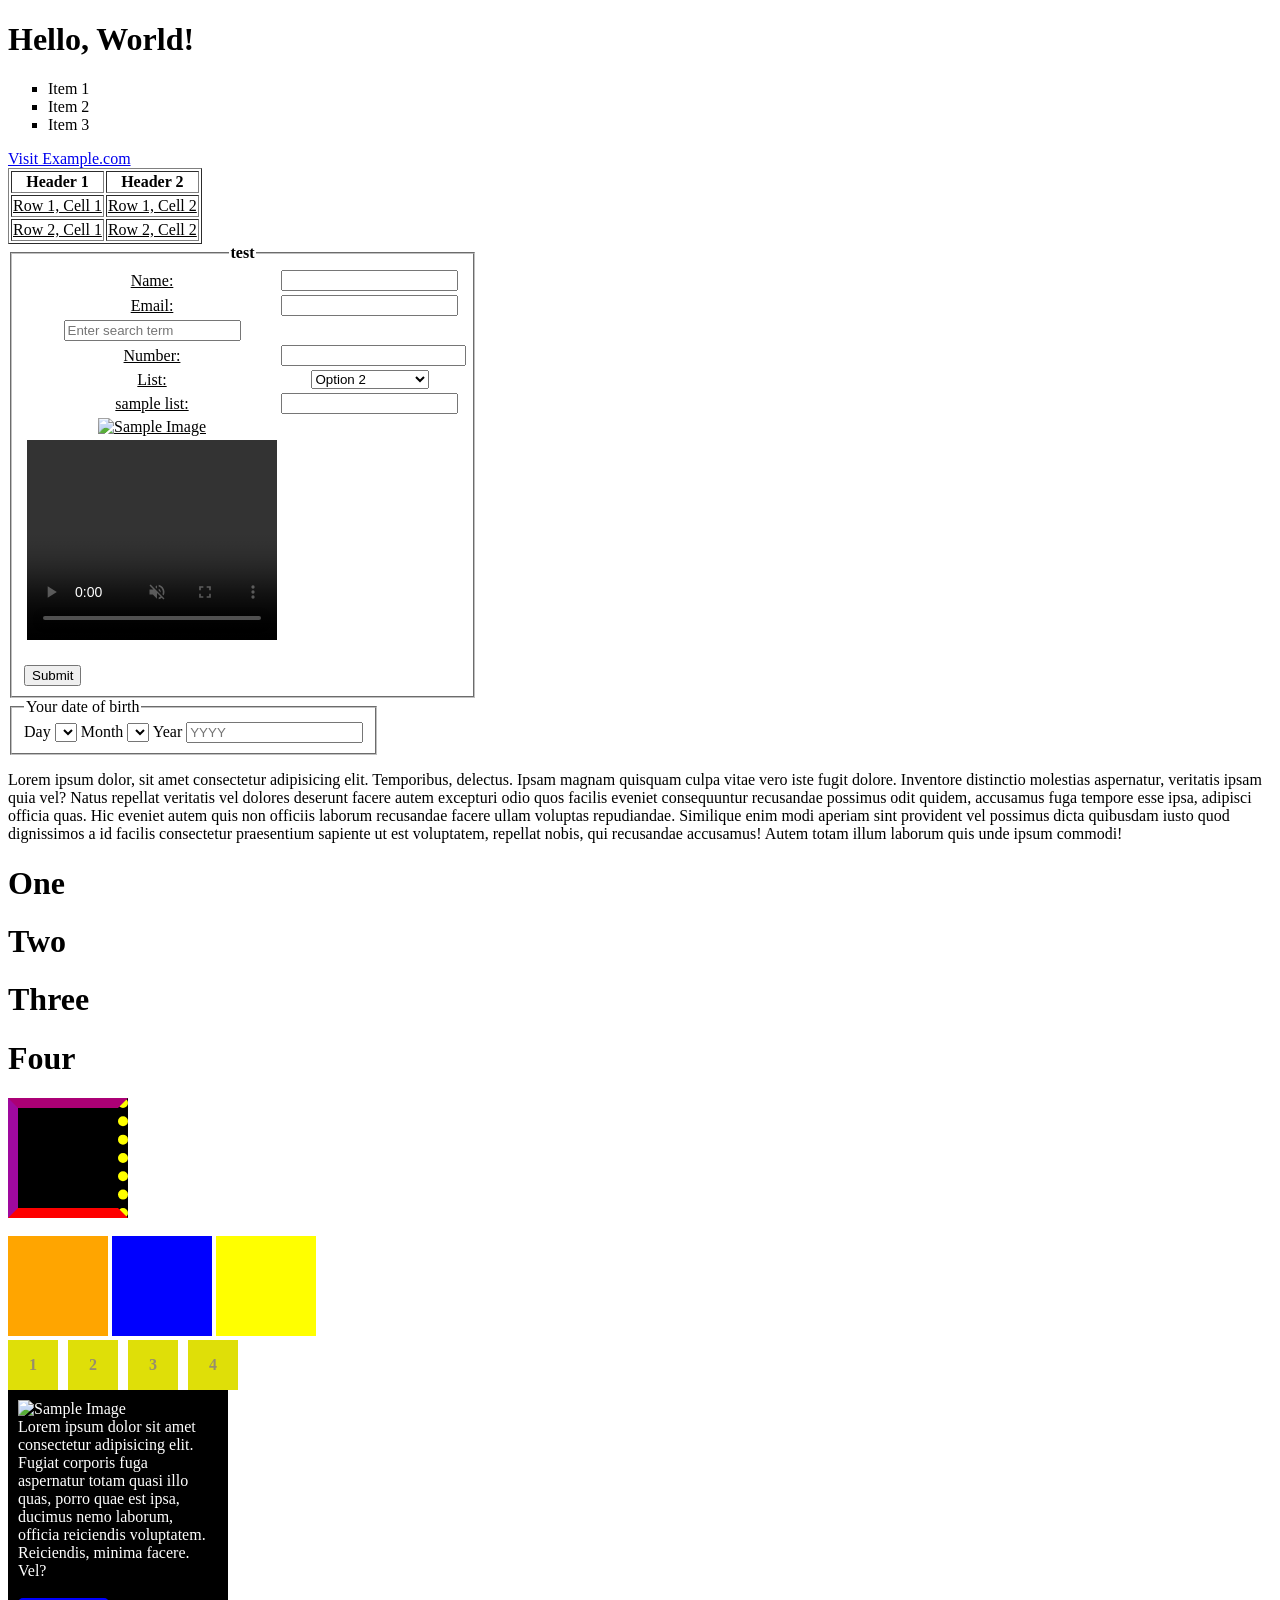
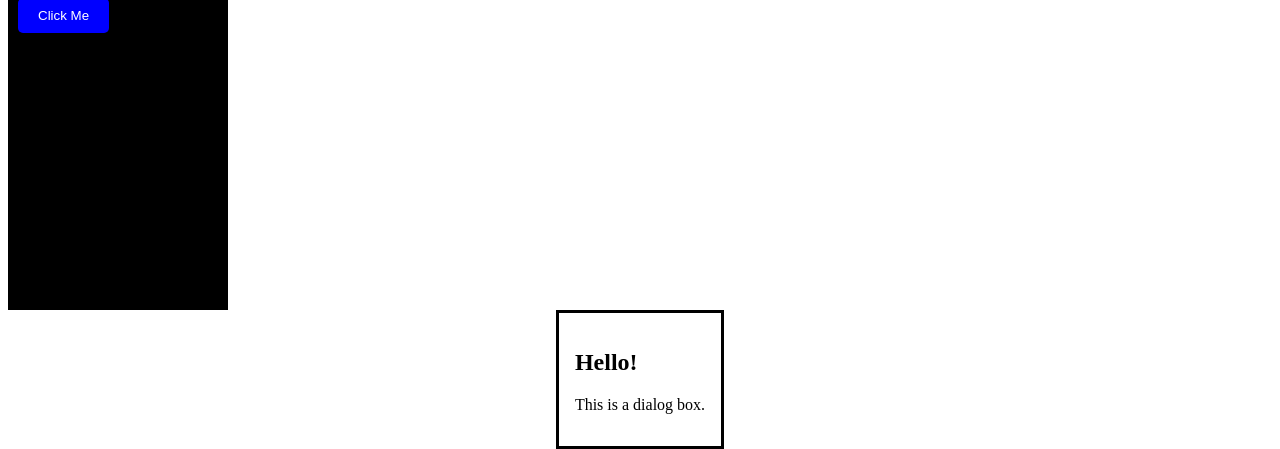
==== index.html @ 22359c92 "first commit" ====
<!DOCTYPE html>
<html lang="en">

<head>
    <meta charset="UTF-8">
    <meta name="viewport" content="width=device-width, initial-scale=1.0">
    <title>New Page</title>
    <link rel="icon" href="https://loremicon.com/grad/128/128/343921428840/jpg" type="image/x-icon">
</head>

<style>
    td {
        text-align: center;
        text-decoration: underline;
    }
/* 
    * {
        font-family: Arial, sans-serif;
        color: green;
        /* background-color: palegreen; */
    } */

    /* p {
        text-align: justify;
        border: 10px solid palevioletred;
        padding: 10px;
    } */

    h1 {
        background-color: blue;
        margin: 10px;
        padding-left: 10px;
        border-radius: 10px;
    }

    div#test {
        background-color: black;
        width: 100px;
        height: 100px;
        border-right: 10px dotted yellow;
        border-left: inset rgb(243, 15, 243) 10px;
        border-top: inset rgb(255, 0, 174) 10px;
        border-bottom: inset rgb(254, 0, 0) 10px;
    }

    fieldset {
        display: inline;
    }

    .colorBlock1 {
        background-color: orange;
        width: 100px;
        height: 100px;
        display: inline-block;
    }

    .colorBlock2:hover {
        background-color: red;
    }

    .colorBlock2 {
        background-color: blue;
        width: 100px;
        height: 100px;
        display: inline-block;
    }

    .colorBlock3 {
        background-color: yellow;
        width: 100px;
        height: 100px;
        display: inline-block;
    }

    .one {
        background-color: rgb(223, 223, 8);
        width: 50px;
        height: 50px;
        display: flex;
        align-items: center;
        justify-content: center;
        color: rgba(137, 127, 127, 0.842);
        font-weight: bold;
    }

    .container {
        display: flex;
        gap: 10px;
    }

    .card {
        width: 200px;
        height: 500px;
        /* border: 1px solid #ccc; */
        /* border-radius: 10px; */
        /* overflow: hidden; */
        /* box-shadow: 0 4px 8px rgba(0, 0, 0, 0.1); */
        /* transition: transform 0.3s ease, box-shadow 0.3s ease; */
        background-color: black;
        color: white;
        padding: 10px;
    }

    .mybutton {
        background-color: blue;
        color: white;
        border: none;
        padding: 10px 20px;
        border-radius: 5px;
        cursor: pointer;
    }
</style>

<body>
    <h1>Hello, World!</h1>
    <ul style="list-style-type: square;">
        <li>Item 1</li>
        <li>Item 2</li>
        <li>Item 3</li>
    </ul>
    <a href="https://www.example.com" target="_blank">Visit Example.com</a>
    <table border="1">
        <tr>
            <th>Header 1</th>
            <th>Header 2</th>
        </tr>
        <tr>
            <td>Row 1, Cell 1</td>
            <td>Row 1, Cell 2</td>
        </tr>
        <tr>
            <td>Row 2, Cell 1</td>
            <td>Row 2, Cell 2</td>
        </tr>
    </table>
    <form action="/submit" method="post">
        <fieldset>
            <legend style="font-weight: bold; text-align: center;">test</legend>
            <table>
                <tr>
                    <td><label for="name">Name:</label></td>
                    <td><input type="text" id="name" name="name" required></td>
                </tr>
                <tr>
                    <td><label for="email">Email:</label></td>
                    <td><input type="email" id="email" name="email" required></td>
                </tr>
                <tr><td><input placeholder="Enter search term" aria-label="Enter search term"></td></tr>

                <tr>
                    <td><label for="number">Number:</label></td>
                    <td><input type="number" id="number" name="number" required style="width: 100%;"></td>
                </tr>
                <tr>
                    <td><label for="list">List:</label></td>
                    <td> <select id="list" name="list" required>
                            <option value="">Select an option</option>
                            <option value="Option 1">Option 1</option>
                            <option value="Option 2" selected>Option 2</option>
                            <option value="Option 3">Option 3</option>
                        </select>
                    </td>
                </tr>
                <tr>
                    <td>sample list:</td>
                    <td>
                        <input list="mylist">
                        <datalist id="mylist">
                            <option value="Option A">
                            <option value="Option B">
                            <option value="Option C">
                        </datalist>
                    </td>
                </tr>
                <tr>
                    <td><img src="https://picsum.photos/200" alt="Sample Image"></td>
                </tr>
                <tr>
                    <td><video controls width="250" height="200" muted>
                            <source src="https://lorem.video/720p" type="video/mp4">
                        </video></td>
                </tr>
            </table>
            <br>
            <input type="submit" value="Submit">
        </fieldset>
    </form>
    <fieldset>
  <legend>Your date of birth</legend>
  <label for="dobDay">Day</label>
  <select id="dobDay">…</select>
  <label for="dobMonth">Month</label>
  <select id="dobMonth">…</select>
  <label for="dobYear">Year</label>
  <input id="dobYear" type="text" placeholder="YYYY">
</fieldset>
    <p>Lorem ipsum dolor, sit amet consectetur adipisicing elit. Temporibus, delectus. Ipsam magnam quisquam culpa vitae
        vero iste fugit dolore. Inventore distinctio molestias aspernatur, veritatis ipsam quia vel? Natus repellat
        veritatis vel dolores deserunt facere autem excepturi odio quos facilis eveniet consequuntur recusandae possimus
        odit quidem, accusamus fuga tempore esse ipsa, adipisci officia quas. Hic eveniet autem quis non officiis
        laborum recusandae facere ullam voluptas repudiandae. Similique enim modi aperiam sint provident vel possimus
        dicta quibusdam iusto quod dignissimos a id facilis consectetur praesentium sapiente ut est voluptatem, repellat
        nobis, qui recusandae accusamus! Autem totam illum laborum quis unde ipsum commodi!</p>
    <h1>One</h1>
    <h1>Two</h1>
    <h1>Three</h1>
    <h1>Four</h1>
    <div id="test"></div> <br>
    <div class="colorBlock1"></div>
    <div class="colorBlock2"></div>
    <div class="colorBlock3"></div> <br>
    <div class="container">
        <div class="one"> 1 </div>
        <div class="one"> 2 </div>
        <div class="one"> 3 </div>
        <div class="one"> 4 </div>
    </div>
    <div class="card">
        <div><img src="https://picsum.photos/200" alt="Sample Image"></div>
        <div>
            Lorem ipsum dolor sit amet consectetur adipisicing elit. Fugiat corporis fuga aspernatur totam quasi illo
            quas, porro quae est ipsa, ducimus nemo laborum, officia reiciendis voluptatem. Reiciendis, minima
            facere. Vel?
        </div> <br>
        <div><button class="mybutton">Click Me</button></div>
    </div>
    <dialog open >
        <h2>Hello!</h2>
        <p>This is a dialog box.</p>
    </dialog>
</body>

</html>
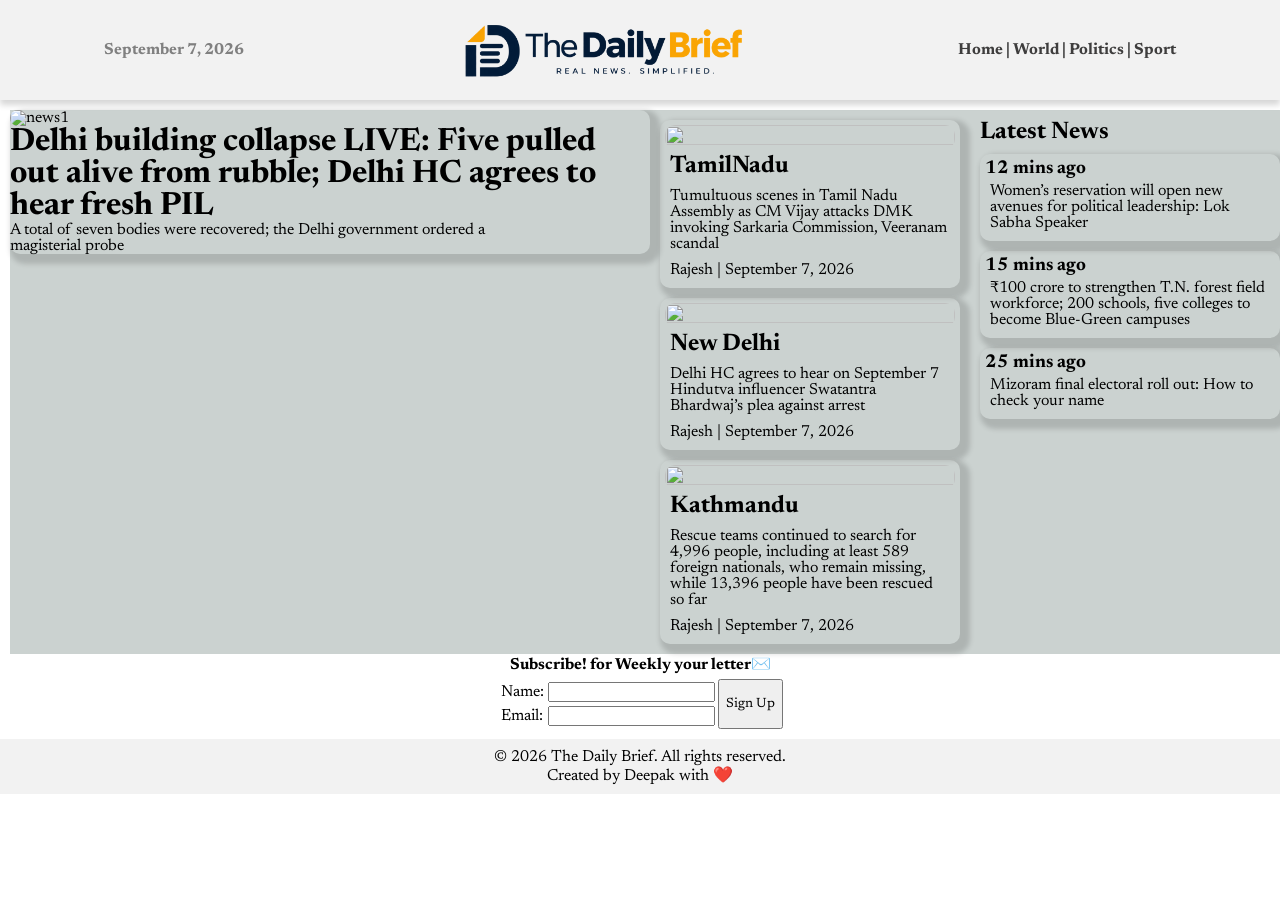
==== commit 0f4d58a2: "third commit" ====
--- a/index.html
+++ b/index.html
@@ -4,138 +4,199 @@
 <head>
     <meta charset="UTF-8">
     <meta name="viewport" content="width=device-width, initial-scale=1.0">
-    <title>New Page</title>
-    <link rel="icon" href="https://loremicon.com/grad/128/128/343921428840/jpg" type="image/x-icon">
+    <title>The Daily Brief</title>
+    <link rel="preconnect" href="https://fonts.googleapis.com">
+    <link rel="preconnect" href="https://fonts.gstatic.com" crossorigin>
+    <link
+        href="https://fonts.googleapis.com/css2?family=Newsreader:ital,opsz,wght@0,6..72,200..800;1,6..72,200..800&display=swap"
+        rel="stylesheet">
 </head>
-
 <style>
-    td {
+    .newsreader-test {
+        font-family: "Newsreader", serif;
+        font-optical-sizing: auto;
+        font-weight: 200;
+        font-style: normal;
+    }
+
+    * {
+        box-sizing: border-box;
+        margin: 0;
+        font-family: "Newsreader", serif;
+    }
+
+    header {
+        background-color: #f2f2f2;
+        align-items: center;
+        justify-content: space-around;
+        display: flex;
+        font-weight: bold;
+        position: fixed;
+        top: 0;
+        width: 100%;
+        height: 100px;
+        box-shadow: 0 5px 6px #00000029;
+    }
+
+    .datetime {
+        color: #808080;
+    }
+
+    .newsreader-style {
+        font-family: "Newsreader", serif;
+        font-optical-sizing: auto;
+        font-weight: thin;
+        font-style: normal;
+    }
+
+    .navigation a {
+        color: #3e3d3d;
+        text-decoration: none;
+    }
+
+    .navigation :hover {
+        color: #ff0000;
+    }
+
+    footer {
+        background-color: #f2f2f2;
         text-align: center;
-        text-decoration: underline;
-    }
-/* 
-    * {
-        font-family: Arial, sans-serif;
-        color: green;
-        /* background-color: palegreen; */
-    } */
-
-    /* p {
-        text-align: justify;
-        border: 10px solid palevioletred;
         padding: 10px;
-    } */
-
-    h1 {
-        background-color: blue;
-        margin: 10px;
-        padding-left: 10px;
-        border-radius: 10px;
-    }
-
-    div#test {
-        background-color: black;
-        width: 100px;
-        height: 100px;
-        border-right: 10px dotted yellow;
-        border-left: inset rgb(243, 15, 243) 10px;
-        border-top: inset rgb(255, 0, 174) 10px;
-        border-bottom: inset rgb(254, 0, 0) 10px;
-    }
-
-    fieldset {
-        display: inline;
-    }
-
-    .colorBlock1 {
-        background-color: orange;
-        width: 100px;
-        height: 100px;
-        display: inline-block;
-    }
-
-    .colorBlock2:hover {
-        background-color: red;
-    }
-
-    .colorBlock2 {
-        background-color: blue;
-        width: 100px;
-        height: 100px;
-        display: inline-block;
-    }
-
-    .colorBlock3 {
-        background-color: yellow;
-        width: 100px;
-        height: 100px;
-        display: inline-block;
-    }
-
-    .one {
-        background-color: rgb(223, 223, 8);
-        width: 50px;
-        height: 50px;
-        display: flex;
-        align-items: center;
+        bottom: 0;
+        width: 100%;
+    }
+
+    main {
+        margin-top: 110px;
+        margin-left: 10px;
+        display: flex;
+        width: 100%;
+        background-color: rgb(203, 210, 208);
+    }
+
+
+    .main-card {
+        width: 50%;
+        border-radius: 10px;
+        box-shadow: 5px 5px 5px 5px #09080825;
+        height: 50%;
+    }
+
+    .sub-cards {
+        padding: 10px;
+        height: 100%;
+        width: 25%;
+        display: flex;
+        gap: 10px;
+        flex-direction: column;
+    }
+
+    .sub-news-card {
+        box-shadow: 5px 5px 5px 5px #09080825;
+        border-radius: 10px;
+        padding: 5px;
+    }
+
+    .imgs {
+        height: 75%;
+        width: 100%;
+        border-radius: 10px;
+    }
+
+    .logo {
+        height: 100%;
+    }
+
+    .main-img {
+        width: 100%;
+        border-radius: 10px;
+    }
+
+    .sub-news-card>h2,
+    .sub-news-card>p {
+        padding: 5px;
+    }
+
+    .forms{
+        display: flex;
+        width: 100%;
+        border: none;
         justify-content: center;
-        color: rgba(137, 127, 127, 0.842);
-        font-weight: bold;
-    }
-
-    .container {
-        display: flex;
-        gap: 10px;
-    }
-
-    .card {
-        width: 200px;
-        height: 500px;
-        /* border: 1px solid #ccc; */
-        /* border-radius: 10px; */
-        /* overflow: hidden; */
-        /* box-shadow: 0 4px 8px rgba(0, 0, 0, 0.1); */
-        /* transition: transform 0.3s ease, box-shadow 0.3s ease; */
-        background-color: black;
-        color: white;
-        padding: 10px;
-    }
-
-    .mybutton {
-        background-color: blue;
-        color: white;
-        border: none;
-        padding: 10px 20px;
-        border-radius: 5px;
-        cursor: pointer;
     }
 </style>
 
 <body>
-    <h1>Hello, World!</h1>
-    <ul style="list-style-type: square;">
-        <li>Item 1</li>
-        <li>Item 2</li>
-        <li>Item 3</li>
-    </ul>
-    <a href="https://www.example.com" target="_blank">Visit Example.com</a>
-    <table border="1">
-        <tr>
-            <th>Header 1</th>
-            <th>Header 2</th>
-        </tr>
-        <tr>
-            <td>Row 1, Cell 1</td>
-            <td>Row 1, Cell 2</td>
-        </tr>
-        <tr>
-            <td>Row 2, Cell 1</td>
-            <td>Row 2, Cell 2</td>
-        </tr>
-    </table>
-    <form action="/submit" method="post">
-        <fieldset>
-            <legend style="font-weight: bold; text-align: center;">test</legend>
+    <header>
+        <div class="datetime">
+            <time datetime="2026-09-07T11:02">September 7, 2026</time>
+        </div>
+        <div class="logo">
+            <img src="banners.png" alt="Logo" class="logo">
+        </div>
+        <div>
+            <nav class="navigation">
+                <a href="#">Home</a> |
+                <a href="#">World</a> |
+                <a href="#">Politics</a> |
+                <a href="#">Sport</a>
+            </nav>
+        </div>
+    </header>
+    <main>
+        <div class="main-card">
+            <img src="https://th-i.thgim.com/public/incoming/mauv50/article71438248.ece/alternates/LANDSCAPE_1200/BUILDING%20COLLAPSE%20NEW%20DELHI%205.JPG"
+                alt="news1" class="main-img">
+            <h1>Delhi building collapse LIVE: Five pulled out alive from rubble; Delhi HC agrees to hear fresh
+                PIL</h1>
+            <p class="newsreader-style">A total of seven bodies were recovered; the Delhi government ordered a
+                <br>magisterial probe
+            </p>
+        </div>
+        <section class="sub-cards">
+            <article class="sub-news-card">
+                <img src="https://th-i.thgim.com/public/incoming/9s5kcw/article71437700.ece/alternates/LANDSCAPE_1200/PTI09_07_2026_000044B.jpg"
+                    class="imgs">
+                <h2>TamilNadu</h2>
+                <p>Tumultuous scenes in Tamil Nadu Assembly as CM Vijay attacks DMK invoking Sarkaria Commission,
+                    Veeranam scandal</p>
+                <p><a>Rajesh</a> | <time datetime="2026-09-07T11:02">September 7, 2026</time></p>
+            </article>
+            <article class="sub-news-card">
+                <img src="https://th-i.thgim.com/public/incoming/csfyll/article71437688.ece/alternates/LANDSCAPE_1200/20260905109L.jpg"
+                    class="imgs">
+                <h2>New Delhi</h2>
+                <p>Delhi HC agrees to hear on September 7 Hindutva influencer Swatantra Bhardwaj’s plea against arrest
+                </p>
+                <p><a>Rajesh</a> | <time datetime="2026-09-07T11:02">September 7, 2026</time></p>
+            </article>
+            <article class="sub-news-card">
+                <img src="https://th-i.thgim.com/public/incoming/qz5cs0/article71437873.ece/alternates/LANDSCAPE_1200/2026-09-07T043542Z_254083318_RC2JDNAC2XW7_RTRMADP_3_NEPAL-FLOODS.JPG"
+                    class="imgs">
+                <h2>Kathmandu</h2>
+                <p>Rescue teams continued to search for 4,996 people, including at least 589 foreign nationals, who
+                    remain missing, while 13,396 people have been rescued so far</p>
+                <p><a>Rajesh</a> | <time datetime="2026-09-07T11:02">September 7, 2026</time></p>
+            </article>
+        </section>
+        <aside class="sub-cards">
+            <h1>Latest News</h1>
+            <article class="sub-news-card">
+                <h3>12 mins ago</h3>
+                <p>Women’s reservation will open new avenues for political leadership: Lok Sabha Speaker</p>
+            </article>
+            <article class="sub-news-card">
+                <h3>15 mins ago</h3>
+                <p>₹100 crore to strengthen T.N. forest field workforce; 200 schools, five colleges to become Blue-Green
+                    campuses</p>
+            </article>
+            <article class="sub-news-card">
+                <h3>25 mins ago</h3>
+                <p>Mizoram final electoral roll out: How to check your name</p>
+            </article>
+        </aside>
+    </main>
+            <fieldset class="forms">
+            <legend style="font-weight: bold; text-align: center;">Subscribe! for Weekly your letter✉️</legend>
             <table>
                 <tr>
                     <td><label for="name">Name:</label></td>
@@ -145,89 +206,13 @@
                     <td><label for="email">Email:</label></td>
                     <td><input type="email" id="email" name="email" required></td>
                 </tr>
-                <tr><td><input placeholder="Enter search term" aria-label="Enter search term"></td></tr>
-
-                <tr>
-                    <td><label for="number">Number:</label></td>
-                    <td><input type="number" id="number" name="number" required style="width: 100%;"></td>
-                </tr>
-                <tr>
-                    <td><label for="list">List:</label></td>
-                    <td> <select id="list" name="list" required>
-                            <option value="">Select an option</option>
-                            <option value="Option 1">Option 1</option>
-                            <option value="Option 2" selected>Option 2</option>
-                            <option value="Option 3">Option 3</option>
-                        </select>
-                    </td>
-                </tr>
-                <tr>
-                    <td>sample list:</td>
-                    <td>
-                        <input list="mylist">
-                        <datalist id="mylist">
-                            <option value="Option A">
-                            <option value="Option B">
-                            <option value="Option C">
-                        </datalist>
-                    </td>
-                </tr>
-                <tr>
-                    <td><img src="https://picsum.photos/200" alt="Sample Image"></td>
-                </tr>
-                <tr>
-                    <td><video controls width="250" height="200" muted>
-                            <source src="https://lorem.video/720p" type="video/mp4">
-                        </video></td>
-                </tr>
             </table>
             <br>
-            <input type="submit" value="Submit">
+            <input type="submit" value="Sign Up">
         </fieldset>
-    </form>
-    <fieldset>
-  <legend>Your date of birth</legend>
-  <label for="dobDay">Day</label>
-  <select id="dobDay">…</select>
-  <label for="dobMonth">Month</label>
-  <select id="dobMonth">…</select>
-  <label for="dobYear">Year</label>
-  <input id="dobYear" type="text" placeholder="YYYY">
-</fieldset>
-    <p>Lorem ipsum dolor, sit amet consectetur adipisicing elit. Temporibus, delectus. Ipsam magnam quisquam culpa vitae
-        vero iste fugit dolore. Inventore distinctio molestias aspernatur, veritatis ipsam quia vel? Natus repellat
-        veritatis vel dolores deserunt facere autem excepturi odio quos facilis eveniet consequuntur recusandae possimus
-        odit quidem, accusamus fuga tempore esse ipsa, adipisci officia quas. Hic eveniet autem quis non officiis
-        laborum recusandae facere ullam voluptas repudiandae. Similique enim modi aperiam sint provident vel possimus
-        dicta quibusdam iusto quod dignissimos a id facilis consectetur praesentium sapiente ut est voluptatem, repellat
-        nobis, qui recusandae accusamus! Autem totam illum laborum quis unde ipsum commodi!</p>
-    <h1>One</h1>
-    <h1>Two</h1>
-    <h1>Three</h1>
-    <h1>Four</h1>
-    <div id="test"></div> <br>
-    <div class="colorBlock1"></div>
-    <div class="colorBlock2"></div>
-    <div class="colorBlock3"></div> <br>
-    <div class="container">
-        <div class="one"> 1 </div>
-        <div class="one"> 2 </div>
-        <div class="one"> 3 </div>
-        <div class="one"> 4 </div>
-    </div>
-    <div class="card">
-        <div><img src="https://picsum.photos/200" alt="Sample Image"></div>
-        <div>
-            Lorem ipsum dolor sit amet consectetur adipisicing elit. Fugiat corporis fuga aspernatur totam quasi illo
-            quas, porro quae est ipsa, ducimus nemo laborum, officia reiciendis voluptatem. Reiciendis, minima
-            facere. Vel?
-        </div> <br>
-        <div><button class="mybutton">Click Me</button></div>
-    </div>
-    <dialog open >
-        <h2>Hello!</h2>
-        <p>This is a dialog box.</p>
-    </dialog>
+    <footer>
+        <p>&copy; 2026 The Daily Brief. All rights reserved. <br> Created by Deepak with ❤️</p>
+    </footer>
 </body>
 
 </html>
